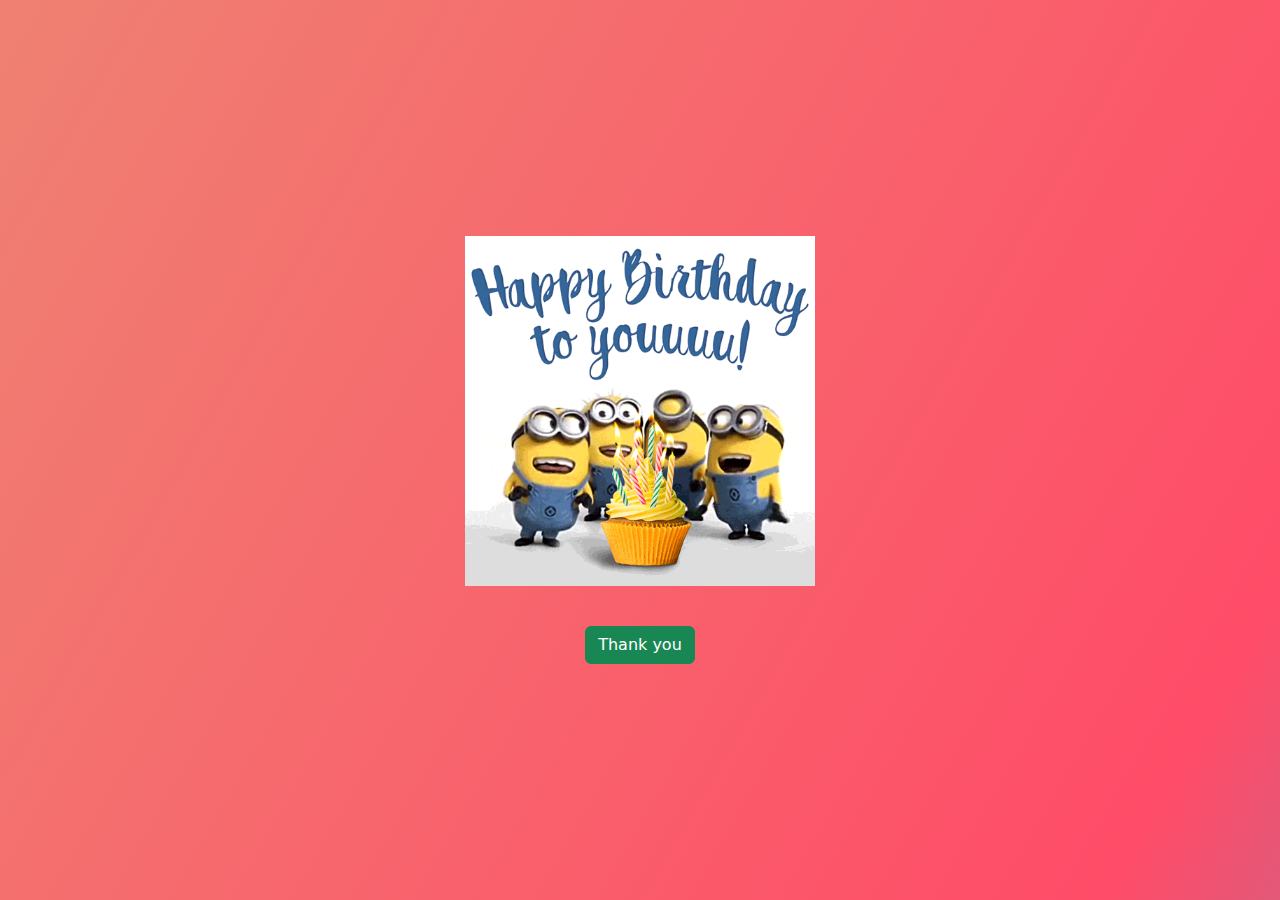
==== index.html @ de4e0376 "Add files via upload" ====
<!DOCTYPE html>
<html lang="en">
<head>
    <meta charset="UTF-8">
    <meta name="viewport" content="width=device-width, initial-scale=1.0">
    <title>Special</title>
    <link href="https://cdn.jsdelivr.net/npm/bootstrap@5.3.3/dist/css/bootstrap.min.css" rel="stylesheet" integrity="sha384-QWTKZyjpPEjISv5WaRU9OFeRpok6YctnYmDr5pNlyT2bRjXh0JMhjY6hW+ALEwIH" crossorigin="anonymous">
    <script src="https://cdn.jsdelivr.net/npm/bootstrap@5.3.3/dist/js/bootstrap.bundle.min.js" integrity="sha384-YvpcrYf0tY3lHB60NNkmXc5s9fDVZLESaAA55NDzOxhy9GkcIdslK1eN7N6jIeHz" crossorigin="anonymous"></script>
    <link rel="stylesheet" href="./css/index.css">
</head>
<body class="gradient-background">
    <img id="birthday" src="./images/bday-314.gif" alt="Happy birthday image" >
    <a href="./html/login.html" class="btn btn-success">Thank you</a>
</body>
</html>
---- css/index.css ----
body{
    display: flex;
    justify-content: center;
    align-items: center;
    flex-direction: column;
    gap: 40px;
    height: 100vh;
}

#birthday{
    width: 350px;
}

.gradient-background {
    background: linear-gradient(300deg, #00bfff, #ff4c68, #ef8172);
    background-size: 180% 180%;
    animation: gradient-animation 18s ease infinite;
}

@keyframes gradient-animation {
    0% {
    background-position: 0% 50%;
    }
    50% {
    background-position: 100% 50%;
    }
    100% {
    background-position: 0% 50%;
    }
}

.added{
    animation-name: shake, glow-red;
    animation-duration: 0.7s, 0.35s;
    animation-iteration-count: 1, 2;
  }
  
  @keyframes shake {
    0%, 20%, 40%, 60%, 80% {
      transform: translateX(8px);
    }
    10%,
    30%,
    50%,
    70%,
    90% {
      transform: translateX(-8px);
    }
  }
  
  @keyframes glow-red {
    50% {
      border-color: indianred;
    }
  }
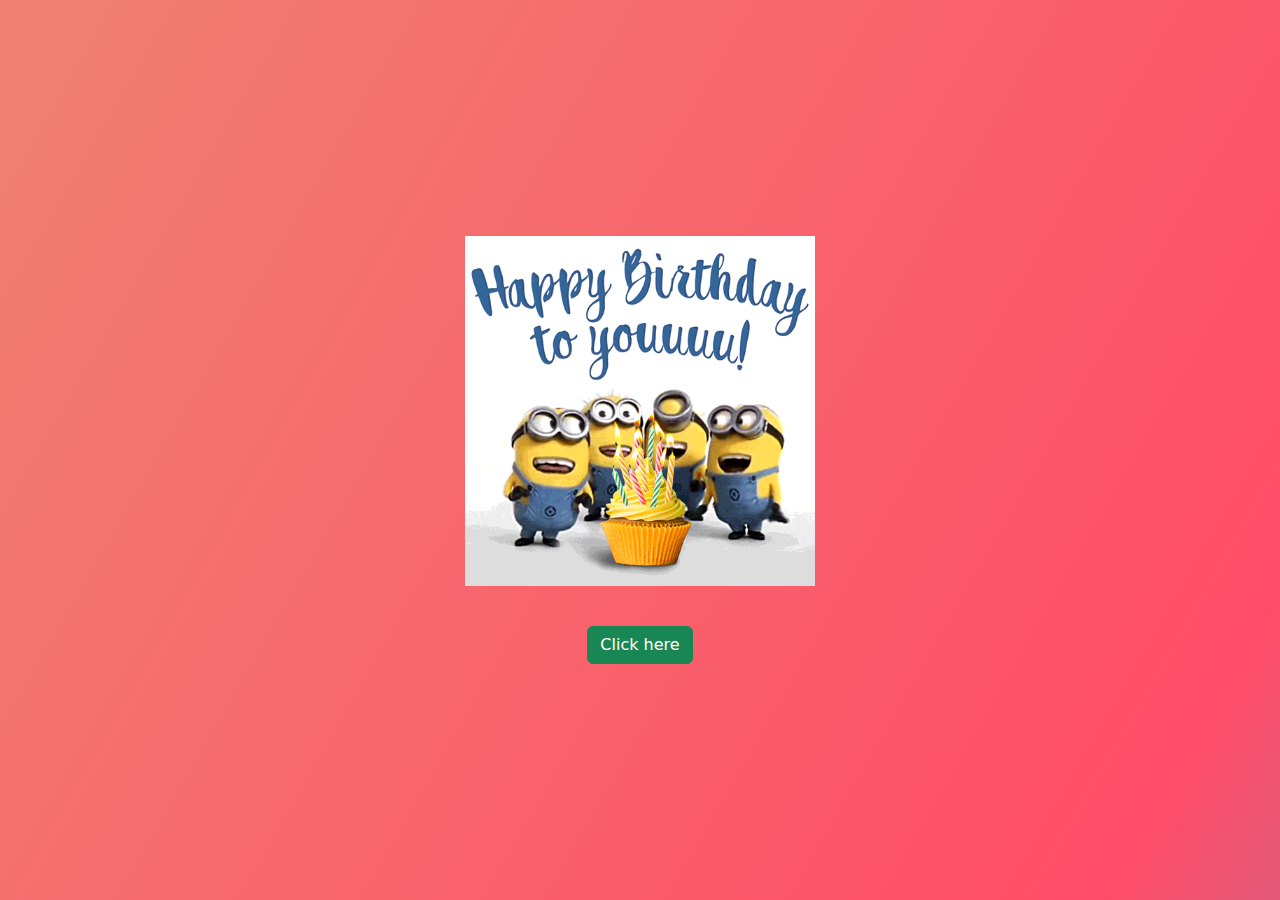
==== commit 34d1fe04: "button name changed" ====
--- a/index.html
+++ b/index.html
@@ -10,7 +10,7 @@
 </head>
 <body class="gradient-background">
     <img id="birthday" src="./images/bday-314.gif" alt="Happy birthday image" >
-    <a href="./html/login.html" class="btn btn-success">Thank you</a>
+    <a href="./html/login.html" class="btn btn-success">Click here</a>
 </body>
 </html>
 
